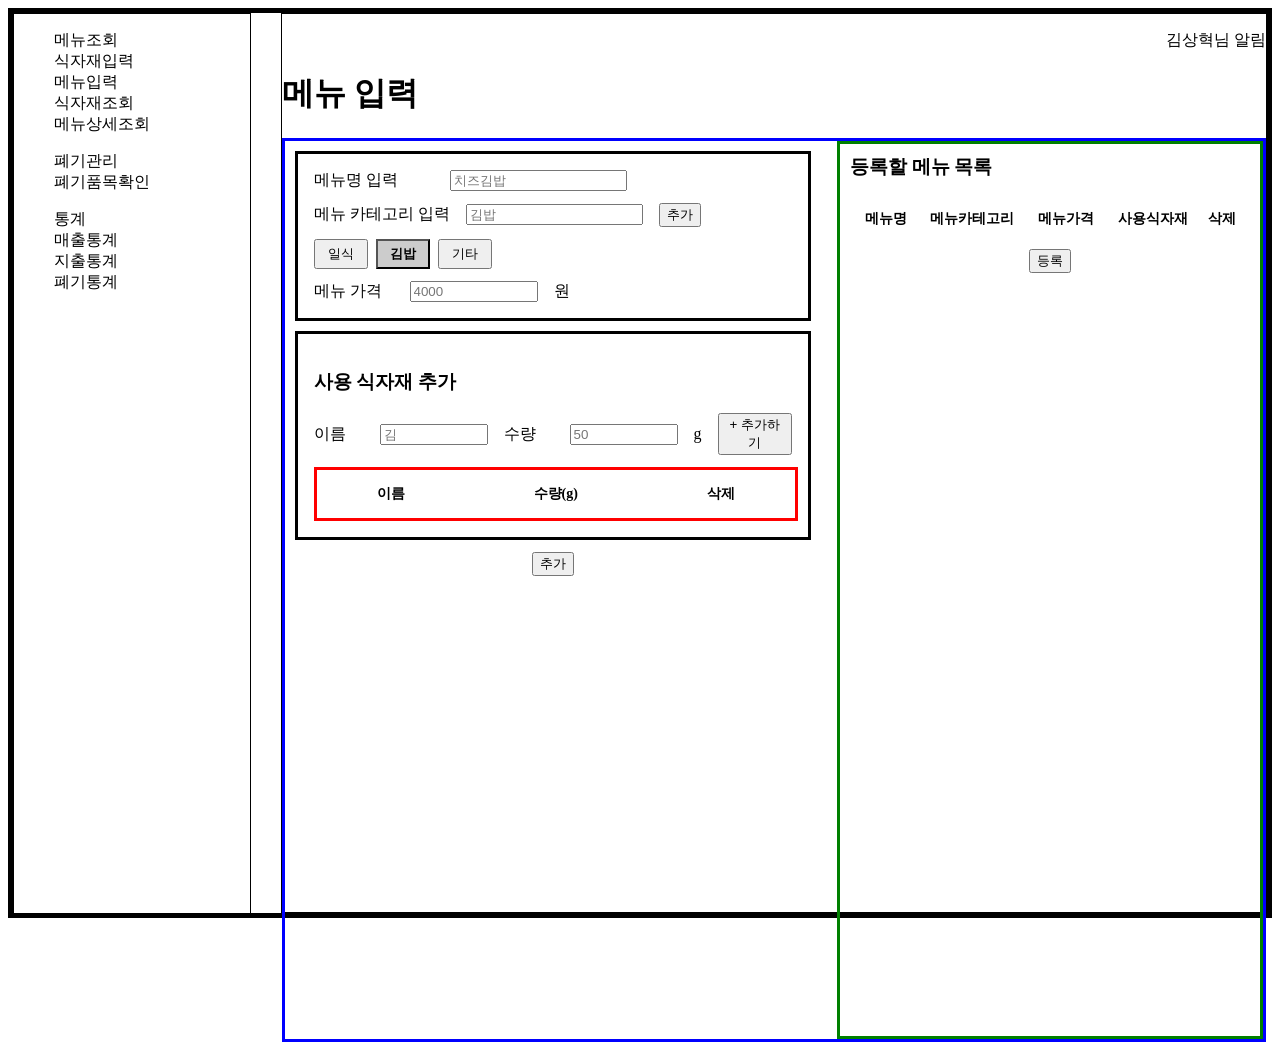
==== WebContent/view/addMenu.html @ 8e1d11be "feat:프로젝트 환경설정" ====
<!DOCTYPE html>
<html lang="kr">

<head>
    <meta charset="UTF-8">
    <meta name="viewport" content="width=device-width, initial-scale=1.0">
    <title>메뉴 입력</title>

    <style>
        ul {
            list-style: none;
        }

        .container {
            display: flex;
            gap: 30px;
            border: 5px solid;
            height: 100vh;
        }

        .sideMenu {
            height: 100vh;
            border: 1px solid;
            width: 300px;
        }

        .main {
            border: 1px solid;
            width: 100%;
        }

        .profile {
            display: flex;
            justify-content: end;
        }

        .content_item {
            border: 3px solid blue;
            height: 100%;
            display: flex;
            gap: 16px;
        }

        .content_left {
            flex: 1;
        }

        .content_right {
            width: 400px;
            border: 3px solid green;
            padding: 10px;
            display: flex;
            flex-direction: column;
        }

        .content_right h3 {
            margin-top: 0;
        }

        .content_right table {
            border-spacing: 10px;
            font-size: 14px;
            width: 100%;
        }

        .content_right .register_final_btn {
            display: flex;
            justify-content: center;
            padding: 10px;
        }

        .input_section {
            border: 3px solid;
            padding: 16px;
            margin: 10px;
        }

        .input_row {
            display: flex;
            gap: 16px;
            align-items: center;
            margin-bottom: 12px;
        }

        .input_row label {
            min-width: 120px;
        }

        .category_buttons {
            display: flex;
            gap: 8px;
            flex-wrap: wrap;
            align-items: center;
        }

        .category_buttons button {
            padding: 4px 12px;
            cursor: pointer;
        }

        .category_buttons button.selected {
            background-color: #ccc;
            font-weight: bold;
        }

        .input_fields {
            display: flex;
            gap: 16px;
            align-items: center;
            flex-wrap: wrap;
            margin-top: 10px;
        }

        .input_fields label {
            min-width: 80px;
        }

        .input_fields input {
            width: 120px;
        }

        .register_btn {
            margin-top: 12px;
            display: flex;
            justify-content: center;
        }

        .ingredient_section {
            border: 3px solid;
            padding: 16px;
            margin: 10px;
        }

        .ingredient_add_row {
            display: flex;
            gap: 16px;
            align-items: center;
            margin-bottom: 12px;
        }

        .ingredient_add_row label {
            min-width: 50px;
        }

        .ingredient_add_row input {
            width: 100px;
        }

        .ingredient_table {
            border: 3px solid red;
            font-size: 14px;
            line-height: 14px;
            width: 100%;
        }

        .ingredient_table table {
            border-spacing: 16px;
            width: 100%;
        }

        table {
            border-spacing: 24px;
        }

        .remove_btn {
            cursor: pointer;
            color: red;
        }
    </style>
</head>

<body>
    <div class="container">
        <section class="sideMenu">
            <ul>
                <li>메뉴조회</li>
                <li>식자재입력</li>
                <li>메뉴입력</li>
                <li>식자재조회</li>
                <li>메뉴상세조회</li>
            </ul>
            <ul>
                <li>폐기관리</li>
                <li>폐기품목확인</li>
            </ul>
            <ul>
                <li>통계</li>
                <li>매출통계</li>
                <li>지출통계</li>
                <li>폐기통계</li>
            </ul>
        </section>
        <div class="main">
            <div>
                <ul class="profile">
                    <td>김상혁님</td>
                    <td>알림</td>
                </ul>
            </div>
            <h1>메뉴 입력</h1>
            <div class="content_item">

                <div class="content_left">
                    <div class="input_section">
                        <div class="input_row">
                            <label>메뉴명 입력</label>
                            <input type="text" id="inputMenuName" placeholder="치즈김밥">
                        </div>

                        <div class="input_row">
                            <label>메뉴 카테고리 입력</label>
                            <input type="text" id="inputMenuCategory" placeholder="김밥">
                            <button>추가</button>
                        </div>

                        <div class="input_row">
                            <div class="category_buttons">
                                <button>일식</button>
                                <button class="selected">김밥</button>
                                <button>기타</button>
                            </div>
                        </div>

                        <div class="input_fields">
                            <label>메뉴 가격</label>
                            <input type="number" id="inputMenuPrice" placeholder="4000"> 원
                        </div>
                    </div>

                    <div class="ingredient_section">
                        <h3>사용 식자재 추가</h3>

                        <div class="ingredient_add_row">
                            <label>이름</label>
                            <input type="text" id="inputIngredientName" placeholder="김">
                            <label>수량</label>
                            <input type="text" id="inputIngredientAmount" placeholder="50">
                            <span>g</span>
                            <button onclick="addIngredient()">+ 추가하기</button>
                        </div>

                        <div class="ingredient_table">
                            <table id="ingredientTable">
                                <tr>
                                    <th>이름</th>
                                    <th>수량(g)</th>
                                    <th>삭제</th>
                                </tr>
                            </table>
                        </div>
                    </div>

                    <div class="register_btn">
                        <button onclick="addMenuToList()">추가</button>
                    </div>
                </div>

                <div class="content_right">
                    <h3>등록할 메뉴 목록</h3>
                    <table id="registerMenuTable">
                        <tr>
                            <th>메뉴명</th>
                            <th>메뉴카테고리</th>
                            <th>메뉴가격</th>
                            <th>사용식자재</th>
                            <th>삭제</th>
                        </tr>
                    </table>
                    <div class="register_final_btn">
                        <button onclick="registerAllMenus()">등록</button>
                    </div>
                </div>

            </div>
        </div>
    </div>

    <script>
        document.querySelectorAll('.category_buttons button').forEach(btn => {
            btn.addEventListener('click', function () {
                document.querySelectorAll('.category_buttons button').forEach(b => b.classList.remove('selected'));
                this.classList.add('selected');
            });
        });

        function addIngredient() {
            const name = document.getElementById('inputIngredientName').value;
            const amount = document.getElementById('inputIngredientAmount').value;

            if (!name || !amount) {
                alert('식자재 이름과 수량을 입력해주세요.');
                return;
            }

            const table = document.getElementById('ingredientTable');
            const newRow = document.createElement('tr');
            newRow.innerHTML = `
                <td>${name}</td>
                <td>${amount}g</td>
                <td><span class="remove_btn" onclick="removeRow(this)">⊖</span></td>
            `;
            table.appendChild(newRow);

            document.getElementById('inputIngredientName').value = '';
            document.getElementById('inputIngredientAmount').value = '';
        }

        function removeRow(el) {
            el.closest('tr').remove();
        }

        function getIngredientList() {
            const table = document.getElementById('ingredientTable');
            const rows = table.querySelectorAll('tr');
            let ingredients = [];

            for (let i = 1; i < rows.length; i++) {
                const cells = rows[i].querySelectorAll('td');
                ingredients.push(cells[0].textContent + ' ' + cells[1].textContent);
            }

            return ingredients;
        }

        function addMenuToList() {
            const menuName = document.getElementById('inputMenuName').value;
            const menuCategory = document.getElementById('inputMenuCategory').value;
            const menuPrice = document.getElementById('inputMenuPrice').value;
            const ingredients = getIngredientList();

            if (!menuName) {
                alert('메뉴명을 입력해주세요.');
                return;
            }

            if (ingredients.length === 0) {
                alert('사용 식자재를 추가해주세요.');
                return;
            }

            const registerTable = document.getElementById('registerMenuTable');
            const newRow = document.createElement('tr');
            newRow.innerHTML = `
                <td>${menuName}</td>
                <td>${menuCategory}</td>
                <td>${Number(menuPrice).toLocaleString()}원</td>
                <td>${ingredients.join(', ')}</td>
                <td><span class="remove_btn" onclick="removeRow(this)">✕</span></td>
            `;
            registerTable.appendChild(newRow);

            document.getElementById('inputMenuName').value = '';
            document.getElementById('inputMenuCategory').value = '';
            document.getElementById('inputMenuPrice').value = '';

            const ingredientTable = document.getElementById('ingredientTable');
            while (ingredientTable.rows.length > 1) {
                ingredientTable.deleteRow(1);
            }
        }

        function registerAllMenus() {
            const table = document.getElementById('registerMenuTable');
            const rows = table.querySelectorAll('tr');

            if (rows.length <= 1) {
                alert('등록할 메뉴가 없습니다.');
                return;
            }

            const count = rows.length - 1;
            alert(count + '개의 메뉴가 등록되었습니다.');

            while (table.rows.length > 1) {
                table.deleteRow(1);
            }
        }
    </script>
</body>

</html>
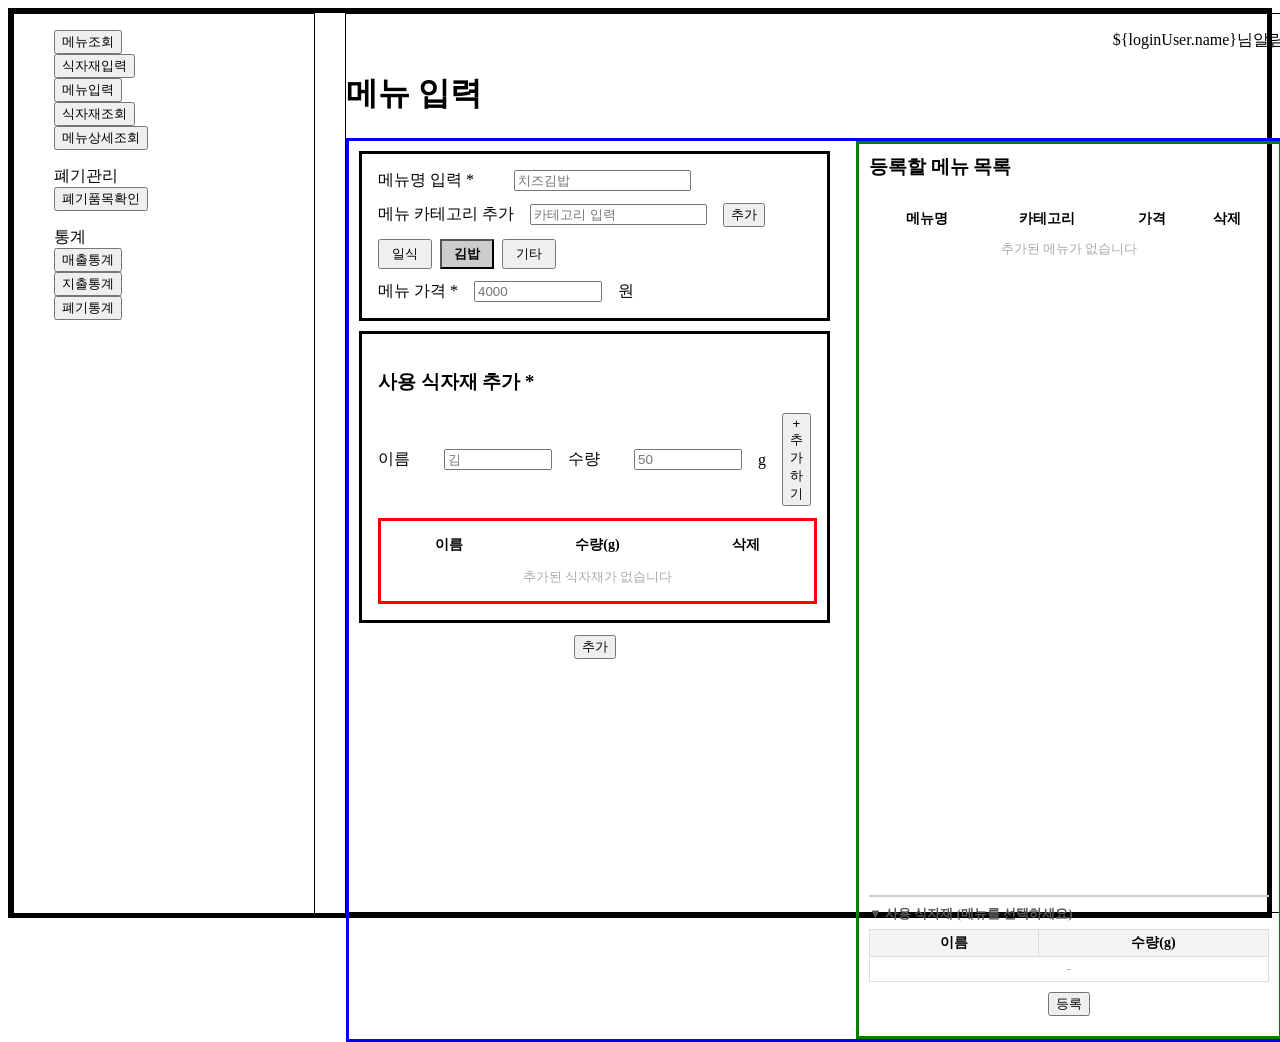
==== commit d431d0a1: "Merge remote-tracking branch 'origin/master' into dbralrk Conflicts: 	WebContent/view/login.html 	We" ====
--- a/WebContent/view/addMenu.html
+++ b/WebContent/view/addMenu.html
@@ -16,12 +16,15 @@
             gap: 30px;
             border: 5px solid;
             height: 100vh;
+            min-width: 1000px;
         }
 
         .sideMenu {
             height: 100vh;
             border: 1px solid;
             width: 300px;
+            min-width: 300px;
+            flex-shrink: 0;
         }
 
         .main {
@@ -43,6 +46,7 @@
 
         .content_left {
             flex: 1;
+            overflow-y: auto;
         }
 
         .content_right {
@@ -166,6 +170,58 @@
             cursor: pointer;
             color: red;
         }
+
+        .right_top {
+            flex: 1;
+            overflow-y: auto;
+        }
+
+        .right_bottom {
+            border-top: 2px solid #ccc;
+            padding-top: 8px;
+            margin-top: 8px;
+        }
+
+        .right_bottom h4 {
+            margin: 0 0 6px 0;
+            font-size: 13px;
+            color: #555;
+        }
+
+        .ingredient_detail_table {
+            width: 100%;
+            border-collapse: collapse;
+            font-size: 13px;
+        }
+
+        .ingredient_detail_table th {
+            background: #f4f4f4;
+            padding: 4px 8px;
+            border: 1px solid #ddd;
+            text-align: center;
+        }
+
+        .ingredient_detail_table td {
+            padding: 4px 8px;
+            border: 1px solid #ddd;
+            text-align: center;
+        }
+
+        .empty_msg {
+            text-align: center;
+            color: #aaa;
+            font-size: 13px;
+        }
+
+        #registerMenuTable tbody tr {
+            cursor: pointer;
+        }
+        #registerMenuTable tbody tr:hover td {
+            background: #f0f7ff;
+        }
+        #registerMenuTable tbody tr.selected_row td {
+            background: #d6eaff;
+        }
     </style>
 </head>
 
@@ -173,28 +229,29 @@
     <div class="container">
         <section class="sideMenu">
             <ul>
-                <li>메뉴조회</li>
-                <li>식자재입력</li>
-                <li>메뉴입력</li>
-                <li>식자재조회</li>
-                <li>메뉴상세조회</li>
+                <li><button type="button" onclick="location.href='controller?cmd=menuUIAction'">메뉴조회</button></li>
+                <li><button type="button" onclick="location.href='controller?cmd=foodMaterialInputUI'">식자재입력</button></li>
+                <li><button type="button" onclick="location.href='controller?cmd=menuInputUI'">메뉴입력</button></li>
+                <li><button type="button" onclick="location.href='controller?cmd=foodMaterialUI'">식자재조회</button></li>
+                <li><button type="button" onclick="location.href='controller?cmd=menuDetailUI'">메뉴상세조회</button></li>
             </ul>
             <ul>
                 <li>폐기관리</li>
-                <li>폐기품목확인</li>
+                <li><button type="button" onclick="location.href='controller?cmd=disposalUI'">폐기품목확인</button></li>
             </ul>
             <ul>
                 <li>통계</li>
-                <li>매출통계</li>
-                <li>지출통계</li>
-                <li>폐기통계</li>
+                <li><button type="button" onclick="location.href='controller?cmd=revenueStatisticsUI'">매출통계</button></li>
+                <li><button type="button" onclick="location.href='controller?cmd=expendStatisticsUI'">지출통계</button></li>
+                <li><button type="button" onclick="location.href='controller?cmd=disposalStatisticsUI'">폐기통계</button></li>
             </ul>
         </section>
+
         <div class="main">
             <div>
                 <ul class="profile">
-                    <td>김상혁님</td>
-                    <td>알림</td>
+                    <li><span>${loginUser.name}님</span></li>
+                    <li><span>알림</span></li>
                 </ul>
             </div>
             <h1>메뉴 입력</h1>
@@ -203,71 +260,99 @@
                 <div class="content_left">
                     <div class="input_section">
                         <div class="input_row">
-                            <label>메뉴명 입력</label>
+                            <label>메뉴명 입력 *</label>
                             <input type="text" id="inputMenuName" placeholder="치즈김밥">
                         </div>
 
                         <div class="input_row">
-                            <label>메뉴 카테고리 입력</label>
-                            <input type="text" id="inputMenuCategory" placeholder="김밥">
-                            <button>추가</button>
+                            <label>메뉴 카테고리 추가</label>
+                            <input type="text" id="inputMenuCategory" placeholder="카테고리 입력">
+                            <button type="button" onclick="addCategory()">추가</button>
                         </div>
 
                         <div class="input_row">
-                            <div class="category_buttons">
-                                <button>일식</button>
-                                <button class="selected">김밥</button>
-                                <button>기타</button>
+                            <div class="category_buttons" id="categoryArea">
+                                <button type="button" onclick="selectCategory(this)">일식</button>
+                                <button type="button" onclick="selectCategory(this)" class="selected">김밥</button>
+                                <button type="button" onclick="selectCategory(this)">기타</button>
                             </div>
                         </div>
 
                         <div class="input_fields">
-                            <label>메뉴 가격</label>
-                            <input type="number" id="inputMenuPrice" placeholder="4000"> 원
+                            <label>메뉴 가격 *</label>
+                            <input type="number" id="inputMenuPrice" placeholder="4000" min="0"> 원
                         </div>
                     </div>
 
                     <div class="ingredient_section">
-                        <h3>사용 식자재 추가</h3>
+                        <h3>사용 식자재 추가 *</h3>
 
                         <div class="ingredient_add_row">
                             <label>이름</label>
                             <input type="text" id="inputIngredientName" placeholder="김">
                             <label>수량</label>
-                            <input type="text" id="inputIngredientAmount" placeholder="50">
+                            <input type="number" id="inputIngredientAmount" placeholder="50" min="1">
                             <span>g</span>
-                            <button onclick="addIngredient()">+ 추가하기</button>
+                            <button type="button" onclick="addIngredient()">+ 추가하기</button>
                         </div>
 
                         <div class="ingredient_table">
                             <table id="ingredientTable">
+                                <thead>
+                                    <tr>
+                                        <th>이름</th>
+                                        <th>수량(g)</th>
+                                        <th>삭제</th>
+                                    </tr>
+                                </thead>
+                                <tbody id="ingredientBody">
+                                    <tr><td colspan="3" class="empty_msg">추가된 식자재가 없습니다</td></tr>
+                                </tbody>
+                            </table>
+                        </div>
+                    </div>
+
+                    <div class="register_btn">
+                        <button type="button" onclick="addMenuToList()">추가</button>
+                    </div>
+                </div>
+
+                <div class="content_right">
+                    <h3>등록할 메뉴 목록</h3>
+
+                    <div class="right_top">
+                        <table id="registerMenuTable" style="width:100%">
+                            <thead>
+                                <tr>
+                                    <th>메뉴명</th>
+                                    <th>카테고리</th>
+                                    <th>가격</th>
+                                    <th>삭제</th>
+                                </tr>
+                            </thead>
+                            <tbody id="registerMenuBody">
+                                <tr><td colspan="4" class="empty_msg">추가된 메뉴가 없습니다</td></tr>
+                            </tbody>
+                        </table>
+                    </div>
+
+                    <div class="right_bottom">
+                        <h4>&#9660; 사용 식자재 (<span id="selectedMenuName">메뉴를 선택하세요</span>)</h4>
+                        <table class="ingredient_detail_table">
+                            <thead>
                                 <tr>
                                     <th>이름</th>
                                     <th>수량(g)</th>
-                                    <th>삭제</th>
                                 </tr>
-                            </table>
-                        </div>
+                            </thead>
+                            <tbody id="ingredientDetailBody">
+                                <tr><td colspan="2" class="empty_msg">-</td></tr>
+                            </tbody>
+                        </table>
                     </div>
 
-                    <div class="register_btn">
-                        <button onclick="addMenuToList()">추가</button>
-                    </div>
-                </div>
-
-                <div class="content_right">
-                    <h3>등록할 메뉴 목록</h3>
-                    <table id="registerMenuTable">
-                        <tr>
-                            <th>메뉴명</th>
-                            <th>메뉴카테고리</th>
-                            <th>메뉴가격</th>
-                            <th>사용식자재</th>
-                            <th>삭제</th>
-                        </tr>
-                    </table>
                     <div class="register_final_btn">
-                        <button onclick="registerAllMenus()">등록</button>
+                        <button type="button" onclick="registerAllMenus()">등록</button>
                     </div>
                 </div>
 
@@ -276,106 +361,176 @@
     </div>
 
     <script>
-        document.querySelectorAll('.category_buttons button').forEach(btn => {
-            btn.addEventListener('click', function () {
-                document.querySelectorAll('.category_buttons button').forEach(b => b.classList.remove('selected'));
-                this.classList.add('selected');
+        var menuDataStore = [];
+
+        function selectCategory(btn) {
+            document.querySelectorAll('#categoryArea button').forEach(function(b) {
+                b.classList.remove('selected');
             });
-        });
+            btn.classList.add('selected');
+        }
+
+        function getSelectedCategory() {
+            var sel = document.querySelector('#categoryArea button.selected');
+            return sel ? sel.textContent.trim() : '';
+        }
+
+        function addCategory() {
+            var name = document.getElementById('inputMenuCategory').value.trim();
+            if (!name) { alert('카테고리명을 입력해주세요.'); return; }
+
+            var existing = Array.from(document.querySelectorAll('#categoryArea button'))
+                .map(function(b) { return b.textContent.trim(); });
+            if (existing.indexOf(name) !== -1) { alert('이미 존재하는 카테고리입니다.'); return; }
+
+            var btn = document.createElement('button');
+            btn.type = 'button';
+            btn.textContent = name;
+            btn.onclick = function() { selectCategory(this); };
+            document.getElementById('categoryArea').appendChild(btn);
+            document.getElementById('inputMenuCategory').value = '';
+            selectCategory(btn);
+        }
 
         function addIngredient() {
-            const name = document.getElementById('inputIngredientName').value;
-            const amount = document.getElementById('inputIngredientAmount').value;
-
-            if (!name || !amount) {
-                alert('식자재 이름과 수량을 입력해주세요.');
+            var name   = document.getElementById('inputIngredientName').value.trim();
+            var amount = document.getElementById('inputIngredientAmount').value;
+
+            if (!name || !amount || Number(amount) <= 0) {
+                alert('식자재 이름과 수량을 정확히 입력해주세요.');
                 return;
             }
 
-            const table = document.getElementById('ingredientTable');
-            const newRow = document.createElement('tr');
-            newRow.innerHTML = `
-                <td>${name}</td>
-                <td>${amount}g</td>
-                <td><span class="remove_btn" onclick="removeRow(this)">⊖</span></td>
-            `;
-            table.appendChild(newRow);
+            var body = document.getElementById('ingredientBody');
+            var emptyRow = body.querySelector('td[colspan]');
+            if (emptyRow) emptyRow.closest('tr').remove();
+
+            var tr = document.createElement('tr');
+            tr.innerHTML =
+                '<td>' + name + '</td>' +
+                '<td>' + Number(amount).toLocaleString() + 'g</td>' +
+                '<td><span class="remove_btn" onclick="removeIngredientRow(this)">&#8854;</span></td>';
+            body.appendChild(tr);
 
             document.getElementById('inputIngredientName').value = '';
             document.getElementById('inputIngredientAmount').value = '';
         }
 
-        function removeRow(el) {
+        function removeIngredientRow(el) {
+            var body = document.getElementById('ingredientBody');
             el.closest('tr').remove();
+            if (body.querySelectorAll('tr').length === 0) {
+                body.innerHTML = '<tr><td colspan="3" class="empty_msg">추가된 식자재가 없습니다</td></tr>';
+            }
         }
 
         function getIngredientList() {
-            const table = document.getElementById('ingredientTable');
-            const rows = table.querySelectorAll('tr');
-            let ingredients = [];
-
-            for (let i = 1; i < rows.length; i++) {
-                const cells = rows[i].querySelectorAll('td');
-                ingredients.push(cells[0].textContent + ' ' + cells[1].textContent);
-            }
-
-            return ingredients;
+            var rows = document.querySelectorAll('#ingredientBody tr');
+            var list = [];
+            rows.forEach(function(row) {
+                var cells = row.querySelectorAll('td');
+                if (cells.length >= 2 && !cells[0].getAttribute('colspan')) {
+                    list.push({ name: cells[0].textContent, amount: cells[1].textContent });
+                }
+            });
+            return list;
         }
 
         function addMenuToList() {
-            const menuName = document.getElementById('inputMenuName').value;
-            const menuCategory = document.getElementById('inputMenuCategory').value;
-            const menuPrice = document.getElementById('inputMenuPrice').value;
-            const ingredients = getIngredientList();
-
-            if (!menuName) {
-                alert('메뉴명을 입력해주세요.');
+            var menuName     = document.getElementById('inputMenuName').value.trim();
+            var menuCategory = getSelectedCategory();
+            var menuPrice    = document.getElementById('inputMenuPrice').value;
+            var ingredients  = getIngredientList();
+
+            if (!menuName)                           { alert('메뉴명을 입력해주세요.'); return; }
+            if (!menuCategory)                       { alert('카테고리를 선택해주세요.'); return; }
+            if (!menuPrice || Number(menuPrice) < 0) { alert('메뉴 가격을 올바르게 입력해주세요.'); return; }
+            if (ingredients.length === 0)            { alert('사용 식자재를 추가해주세요.'); return; }
+
+            var isDuplicate = menuDataStore.some(function(m) { return m.name === menuName; });
+            if (isDuplicate) {
+                alert('"' + menuName + '"은 이미 등록된 메뉴입니다.');
                 return;
             }
 
-            if (ingredients.length === 0) {
-                alert('사용 식자재를 추가해주세요.');
-                return;
+            menuDataStore.push({ name: menuName, category: menuCategory, price: menuPrice, ingredients: ingredients });
+
+            var body = document.getElementById('registerMenuBody');
+            var emptyRow = body.querySelector('td[colspan]');
+            if (emptyRow) emptyRow.closest('tr').remove();
+
+            var tr = document.createElement('tr');
+            tr.dataset.menuName = menuName;
+            tr.innerHTML =
+                '<td>' + menuName + '</td>' +
+                '<td>' + menuCategory + '</td>' +
+                '<td>' + Number(menuPrice).toLocaleString() + '원</td>' +
+                '<td><span class="remove_btn" onclick="removeMenuRow(this)">&#10005;</span></td>';
+
+            tr.addEventListener('click', function(e) {
+                if (e.target.classList.contains('remove_btn')) return;
+                showIngredientDetail(menuName);
+                document.querySelectorAll('#registerMenuBody tr').forEach(function(r) {
+                    r.classList.remove('selected_row');
+                });
+                this.classList.add('selected_row');
+            });
+            body.appendChild(tr);
+
+            document.getElementById('inputMenuName').value = '';
+            document.getElementById('inputMenuPrice').value = '';
+            document.getElementById('ingredientBody').innerHTML =
+                '<tr><td colspan="3" class="empty_msg">추가된 식자재가 없습니다</td></tr>';
+        }
+
+        function removeMenuRow(el) {
+            var body = document.getElementById('registerMenuBody');
+            var tr = el.closest('tr');
+            var menuName = tr.dataset.menuName;
+
+            var idx = menuDataStore.findIndex(function(m) { return m.name === menuName; });
+            if (idx !== -1) menuDataStore.splice(idx, 1);
+
+            tr.remove();
+
+            if (body.querySelectorAll('tr').length === 0) {
+                body.innerHTML = '<tr><td colspan="4" class="empty_msg">추가된 메뉴가 없습니다</td></tr>';
+                document.getElementById('selectedMenuName').textContent = '메뉴를 선택하세요';
+                document.getElementById('ingredientDetailBody').innerHTML =
+                    '<tr><td colspan="2" class="empty_msg">-</td></tr>';
             }
-
-            const registerTable = document.getElementById('registerMenuTable');
-            const newRow = document.createElement('tr');
-            newRow.innerHTML = `
-                <td>${menuName}</td>
-                <td>${menuCategory}</td>
-                <td>${Number(menuPrice).toLocaleString()}원</td>
-                <td>${ingredients.join(', ')}</td>
-                <td><span class="remove_btn" onclick="removeRow(this)">✕</span></td>
-            `;
-            registerTable.appendChild(newRow);
-
-            document.getElementById('inputMenuName').value = '';
-            document.getElementById('inputMenuCategory').value = '';
-            document.getElementById('inputMenuPrice').value = '';
-
-            const ingredientTable = document.getElementById('ingredientTable');
-            while (ingredientTable.rows.length > 1) {
-                ingredientTable.deleteRow(1);
-            }
+        }
+
+        function showIngredientDetail(menuName) {
+            var menu = menuDataStore.find(function(m) { return m.name === menuName; });
+            if (!menu) return;
+
+            document.getElementById('selectedMenuName').textContent = menuName;
+            var body = document.getElementById('ingredientDetailBody');
+            body.innerHTML = menu.ingredients.map(function(ing) {
+                return '<tr><td>' + ing.name + '</td><td>' + ing.amount + '</td></tr>';
+            }).join('');
         }
 
         function registerAllMenus() {
-            const table = document.getElementById('registerMenuTable');
-            const rows = table.querySelectorAll('tr');
-
-            if (rows.length <= 1) {
+            var rows = Array.from(document.querySelectorAll('#registerMenuBody tr'))
+                .filter(function(r) { return !r.querySelector('td[colspan]'); });
+
+            if (rows.length === 0) {
                 alert('등록할 메뉴가 없습니다.');
                 return;
             }
 
-            const count = rows.length - 1;
-            alert(count + '개의 메뉴가 등록되었습니다.');
-
-            while (table.rows.length > 1) {
-                table.deleteRow(1);
-            }
+            alert(rows.length + '개의 메뉴가 등록되었습니다.');
+
+            menuDataStore.length = 0;
+            document.getElementById('registerMenuBody').innerHTML =
+                '<tr><td colspan="4" class="empty_msg">추가된 메뉴가 없습니다</td></tr>';
+            document.getElementById('selectedMenuName').textContent = '메뉴를 선택하세요';
+            document.getElementById('ingredientDetailBody').innerHTML =
+                '<tr><td colspan="2" class="empty_msg">-</td></tr>';
         }
     </script>
 </body>
 
-</html>+</html>
